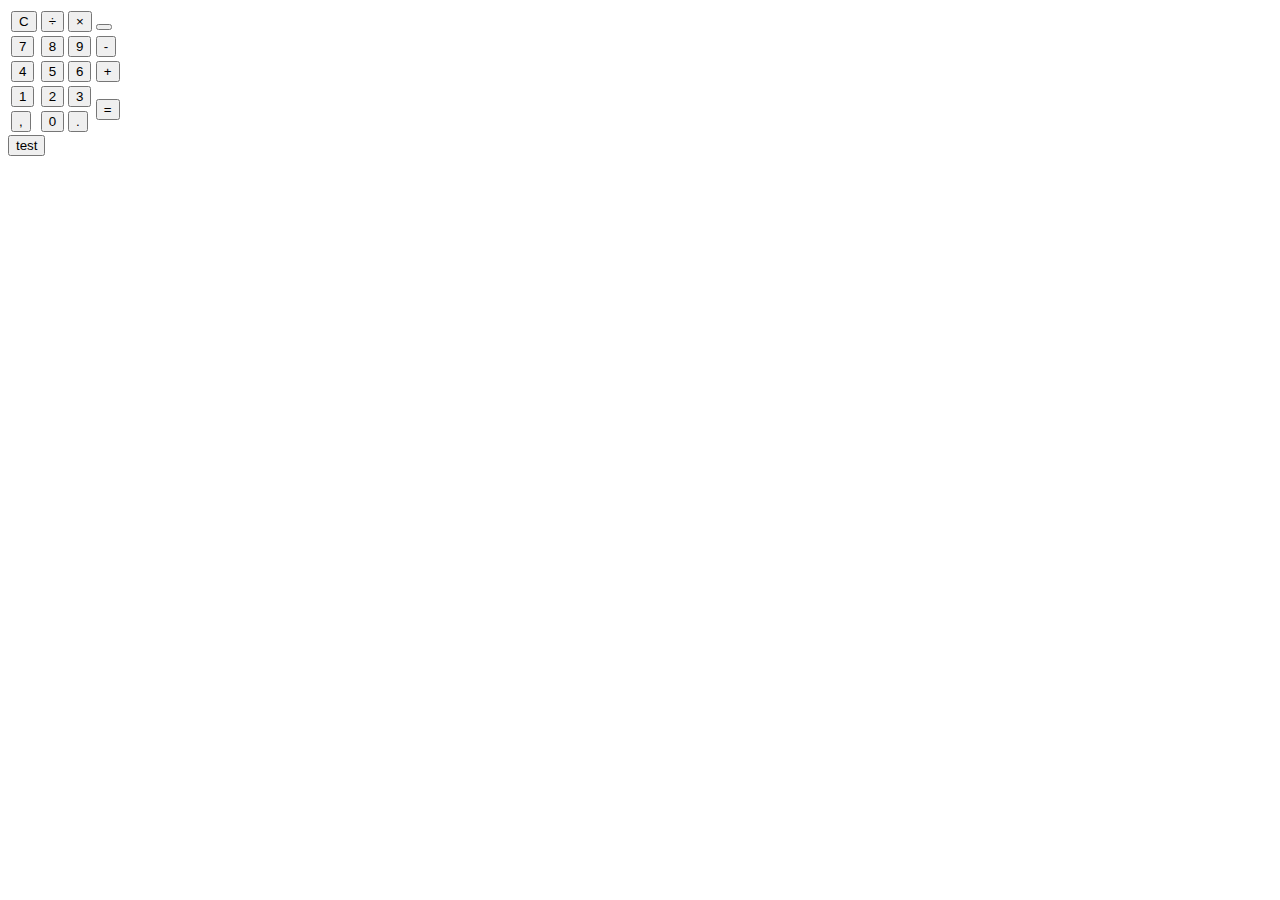
==== tes.html @ 21fcde7a "test" ====
<!DOCTYPE html>
<html lang="en">
  <head>
    <meta charset="UTF-8" />
    <meta http-equiv="X-UA-Compatible" content="IE=edge" />
    <meta name="viewport" content="width=device-width, initial-scale=1.0" />
    <link rel="stylesheet" href="style.css" />
    <script src="./test.js"></script>
    <title>CALCULATOR</title>
  </head>

  <body>
    <div class="container">
      <div class="buttons">
        <table>
          <tr>
            <!-- line 1 -->
            <td><button class="btn-operator" id="clear">C</button></td>
            <td><button class="btn-operator" id="/">&divide;</button></td>
            <td><button class="btn-operator" id="*">&times;</button></td>
            <td><button class="btn-operator" id="backspace"></button></td>
          </tr>
          <tr>
            <!-- line 2 -->
            <td><button class="btn-number" id="7">7</button></td>
            <td><button class="btn-number" id="8">8</button></td>
            <td><button class="btn-number" id="9">9</button></td>
            <td><button class="btn-operator" id="-">-</button></td>
          </tr>
          <tr>
            <!-- line 3 -->
            <td><button class="btn-number" id="4">4</button></td>
            <td><button class="btn-number" id="5">5</button></td>
            <td><button class="btn-number" id="6">6</button></td>
            <td><button class="btn-operator" id="+">+</button></td>
          </tr>
          <tr>
            <!-- line 4 -->
            <td><button class="btn-number" id="1">1</button></td>
            <td><button class="btn-number" id="2">2</button></td>
            <td><button class="btn-number" id="3">3</button></td>
            <td rowspan="2"><button class="btn-equal" id="equal">=</button></td>
          </tr>
          <tr>
            <!-- line 5 -->
            <td><button class="btn-operator" id=",">,</button></td>
            <td><button class="btn-number" id="0">0</button></td>
            <td><button class="btn-operator" id=".">.</button></td>
          </tr>
        </table>
      </div>
    </div>
    <button onclick="test()">test</button>
  </body>
</html>
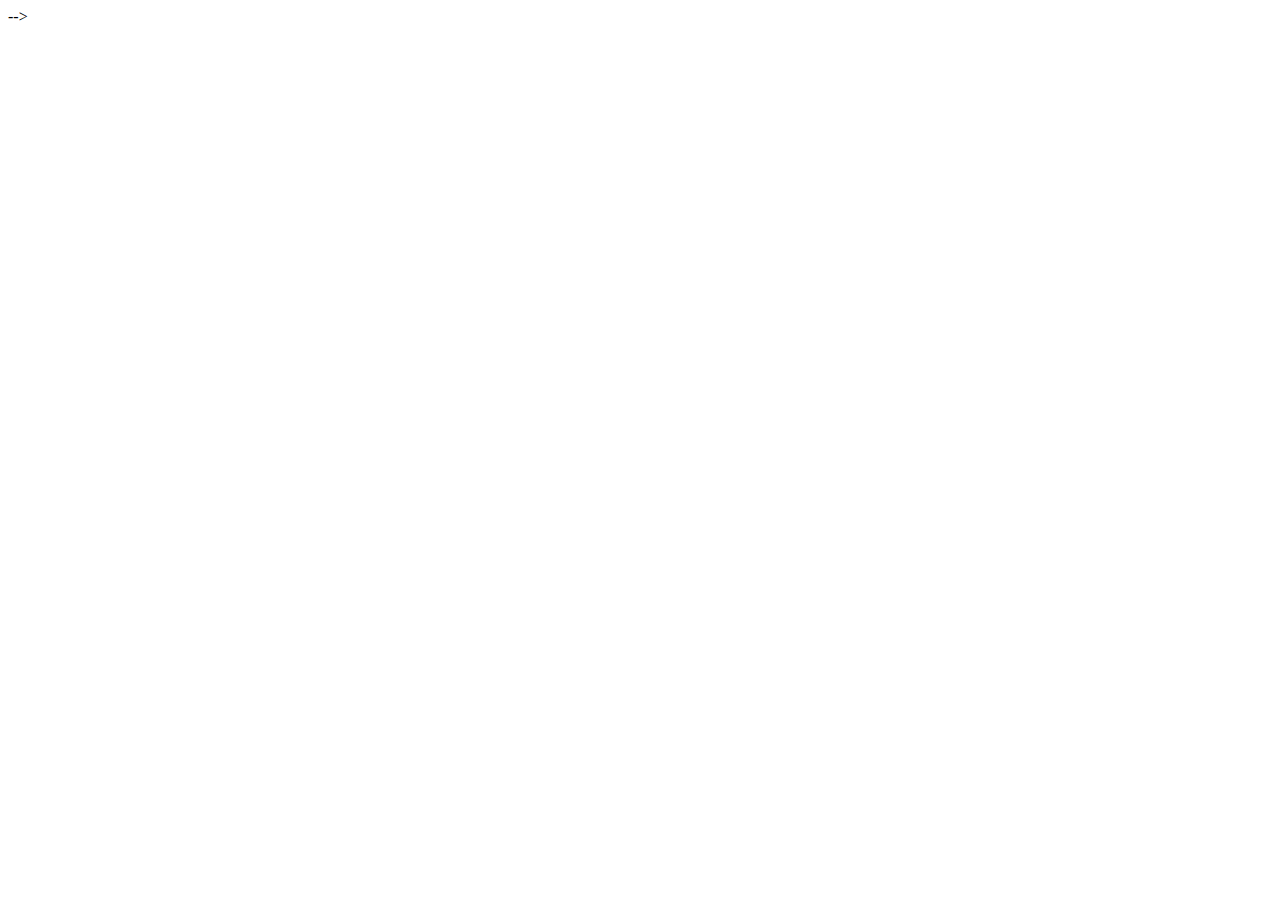
==== commit 5ed806fa: "test" ====
--- a/tes.html
+++ b/tes.html
@@ -1,4 +1,4 @@
-<!DOCTYPE html>
+<!-- <!DOCTYPE html>
 <html lang="en">
   <head>
     <meta charset="UTF-8" />
@@ -14,7 +14,7 @@
       <div class="buttons">
         <table>
           <tr>
-            <!-- line 1 -->
+            line 1
             <td><button class="btn-operator" id="clear">C</button></td>
             <td><button class="btn-operator" id="/">&divide;</button></td>
             <td><button class="btn-operator" id="*">&times;</button></td>
@@ -22,28 +22,28 @@
           </tr>
           <tr>
             <!-- line 2 -->
-            <td><button class="btn-number" id="7">7</button></td>
+<!-- <td><button class="btn-number" id="7">7</button></td>
             <td><button class="btn-number" id="8">8</button></td>
             <td><button class="btn-number" id="9">9</button></td>
             <td><button class="btn-operator" id="-">-</button></td>
           </tr>
-          <tr>
-            <!-- line 3 -->
-            <td><button class="btn-number" id="4">4</button></td>
+          <tr> -->
+<!-- line 3 -->
+<!-- <td><button class="btn-number" id="4">4</button></td>
             <td><button class="btn-number" id="5">5</button></td>
             <td><button class="btn-number" id="6">6</button></td>
             <td><button class="btn-operator" id="+">+</button></td>
           </tr>
-          <tr>
-            <!-- line 4 -->
-            <td><button class="btn-number" id="1">1</button></td>
+          <tr> -->
+<!-- line 4 -->
+<!-- <td><button class="btn-number" id="1">1</button></td>
             <td><button class="btn-number" id="2">2</button></td>
             <td><button class="btn-number" id="3">3</button></td>
             <td rowspan="2"><button class="btn-equal" id="equal">=</button></td>
           </tr>
-          <tr>
-            <!-- line 5 -->
-            <td><button class="btn-operator" id=",">,</button></td>
+          <tr> -->
+<!-- line 5 -->
+<!-- <td><button class="btn-operator" id=",">,</button></td>
             <td><button class="btn-number" id="0">0</button></td>
             <td><button class="btn-operator" id=".">.</button></td>
           </tr>
@@ -52,4 +52,5 @@
     </div>
     <button onclick="test()">test</button>
   </body>
-</html>
+</html> -->
+-->
